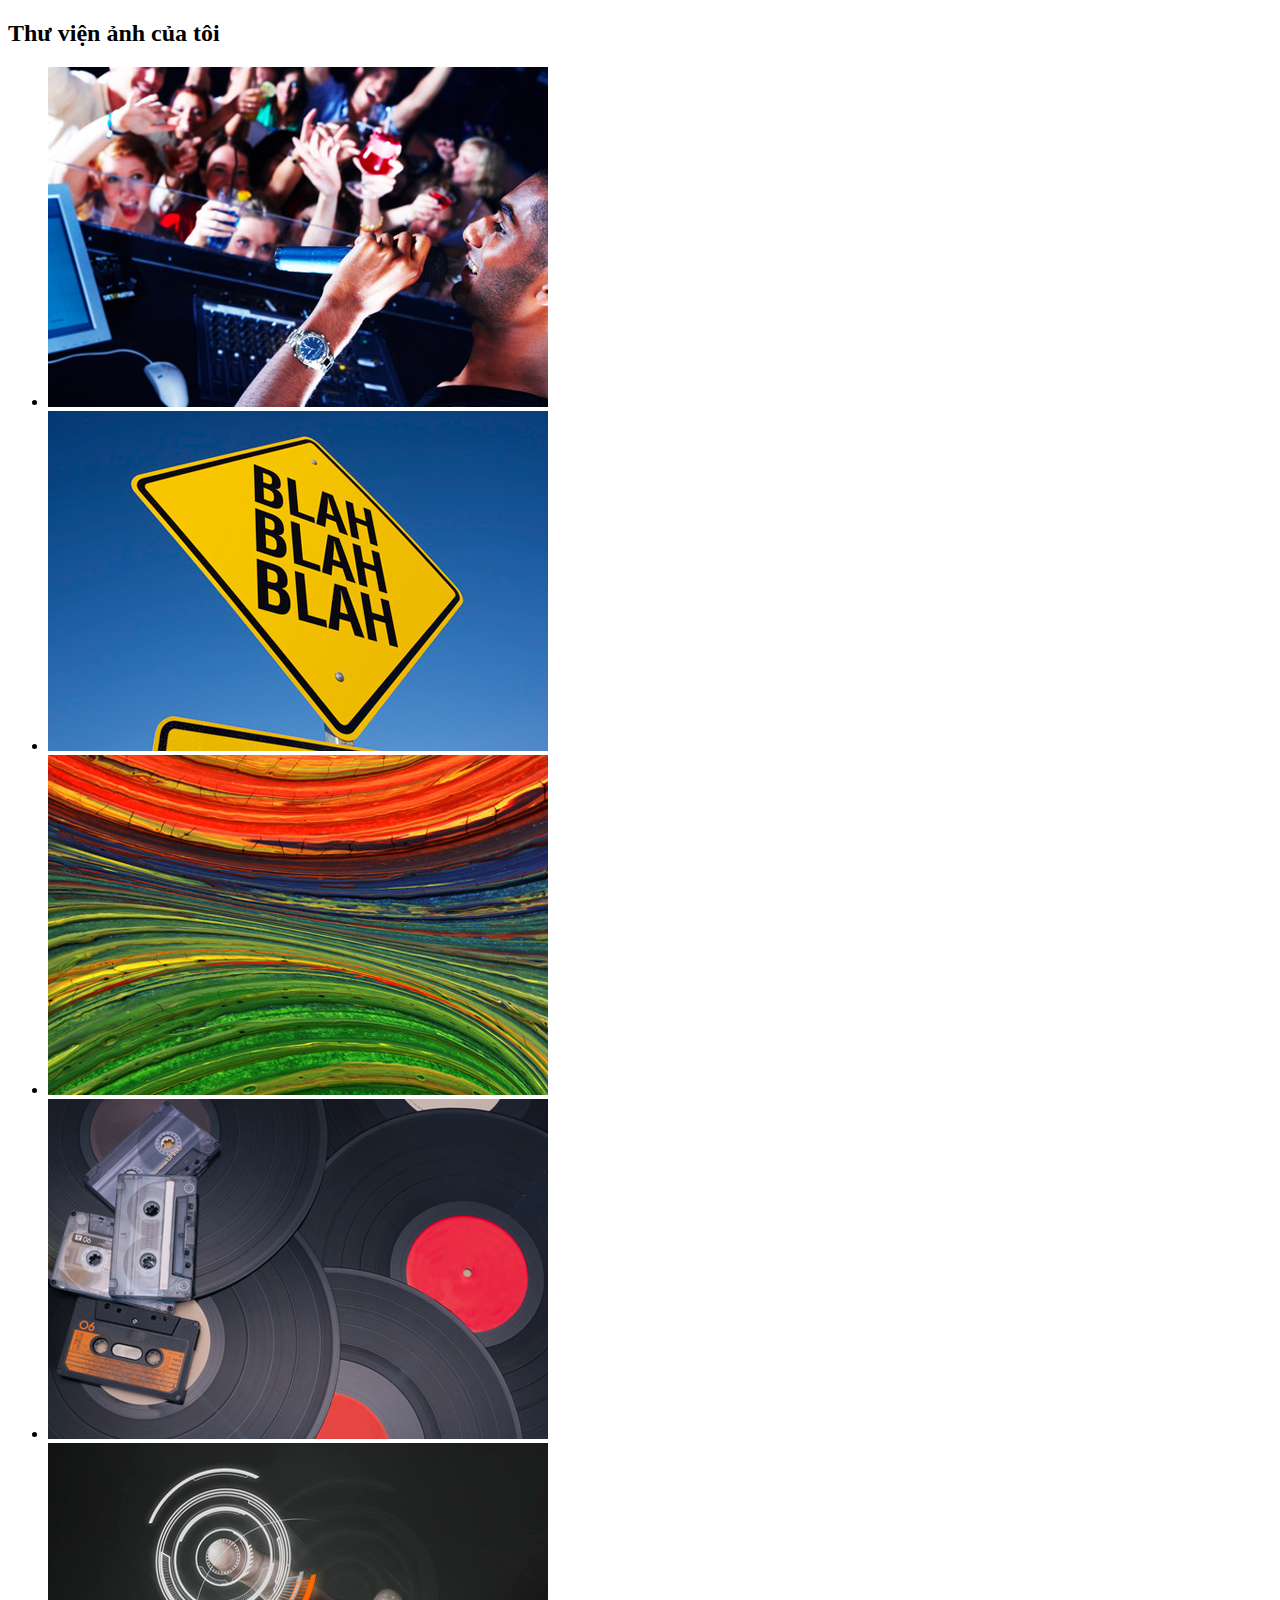
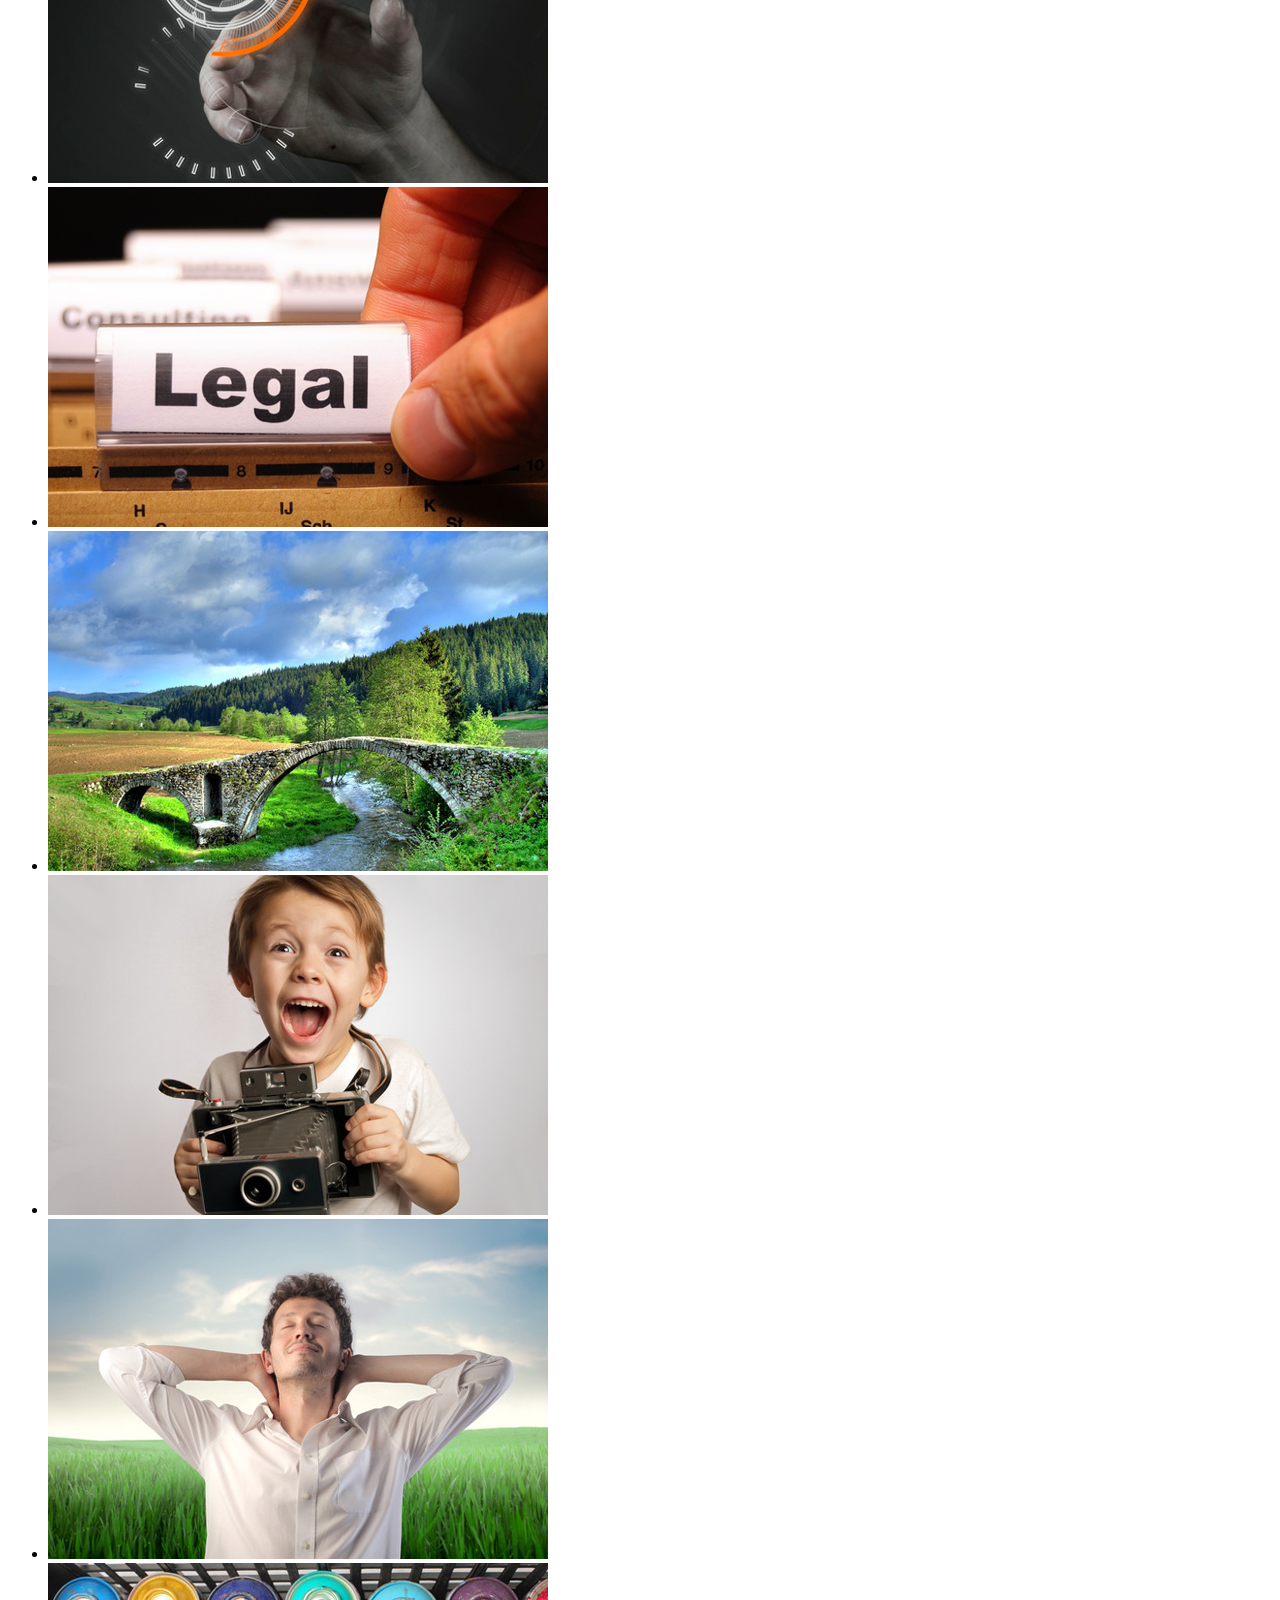
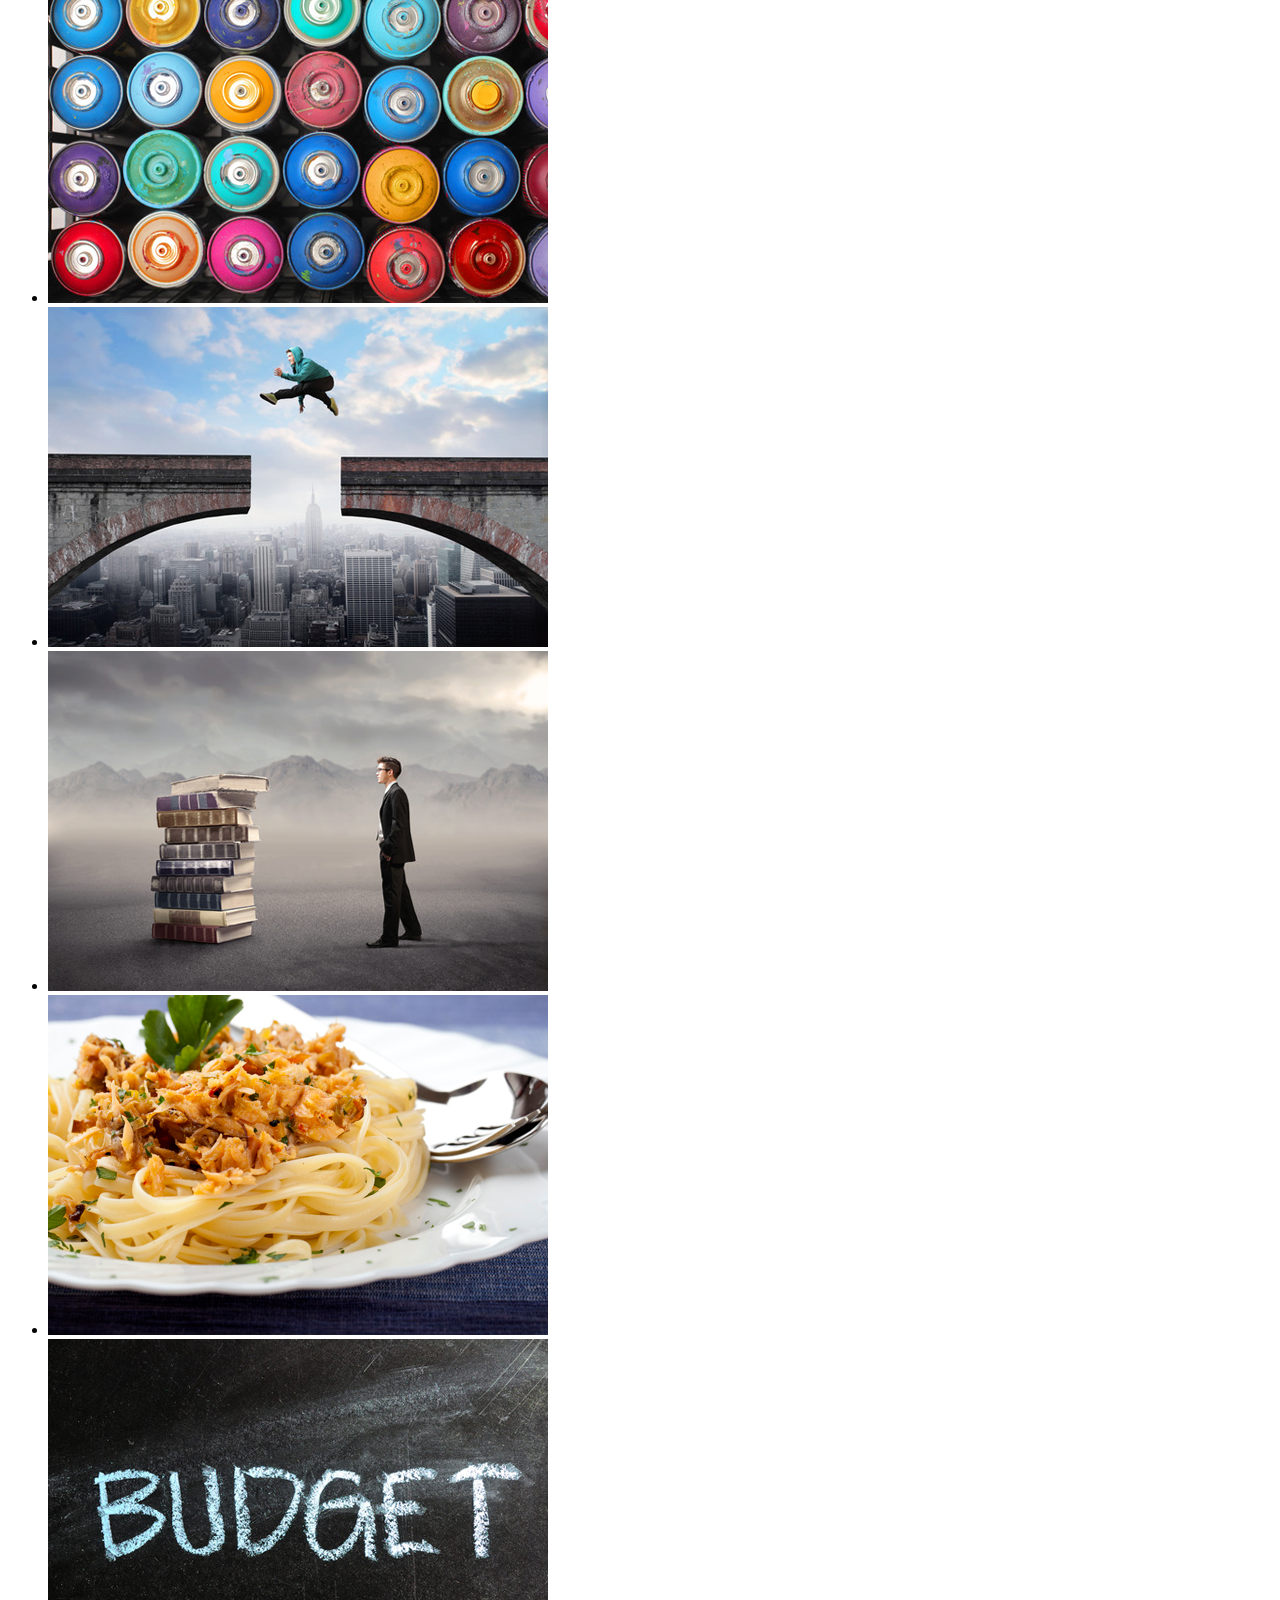
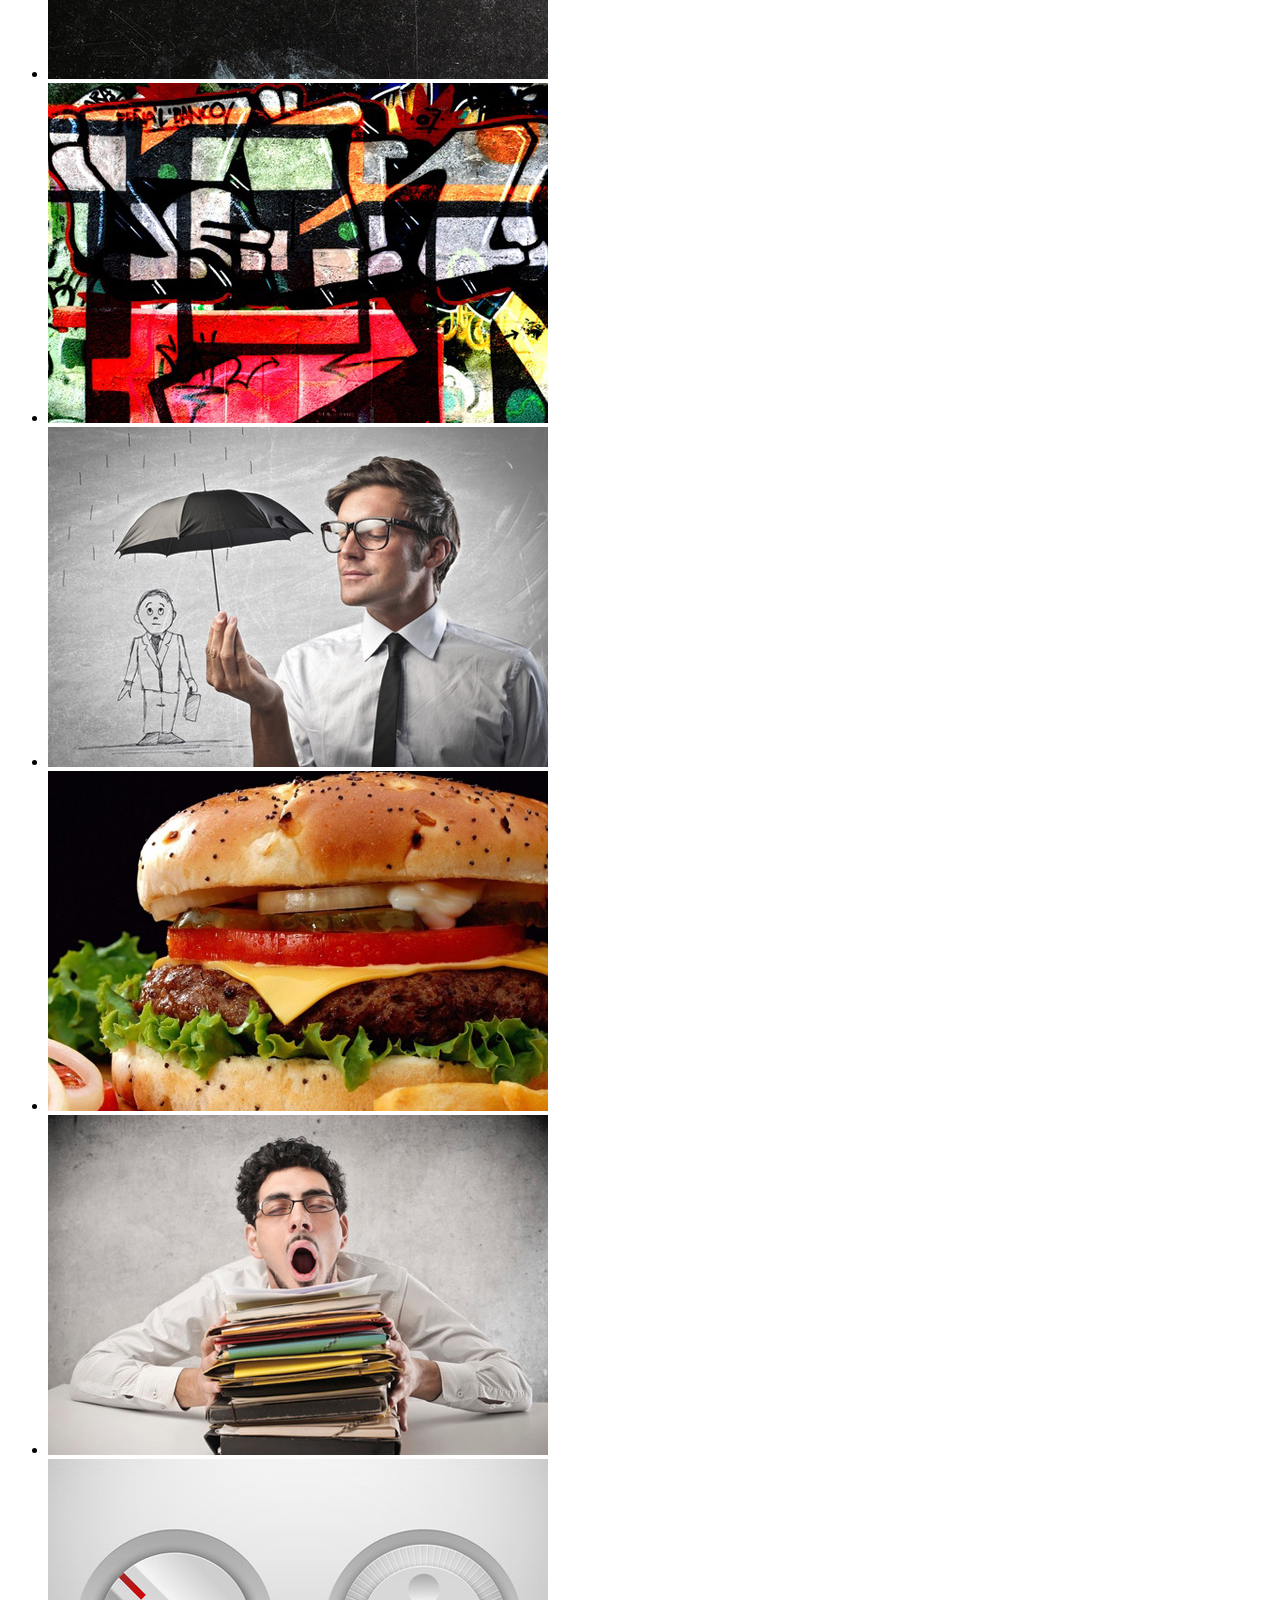
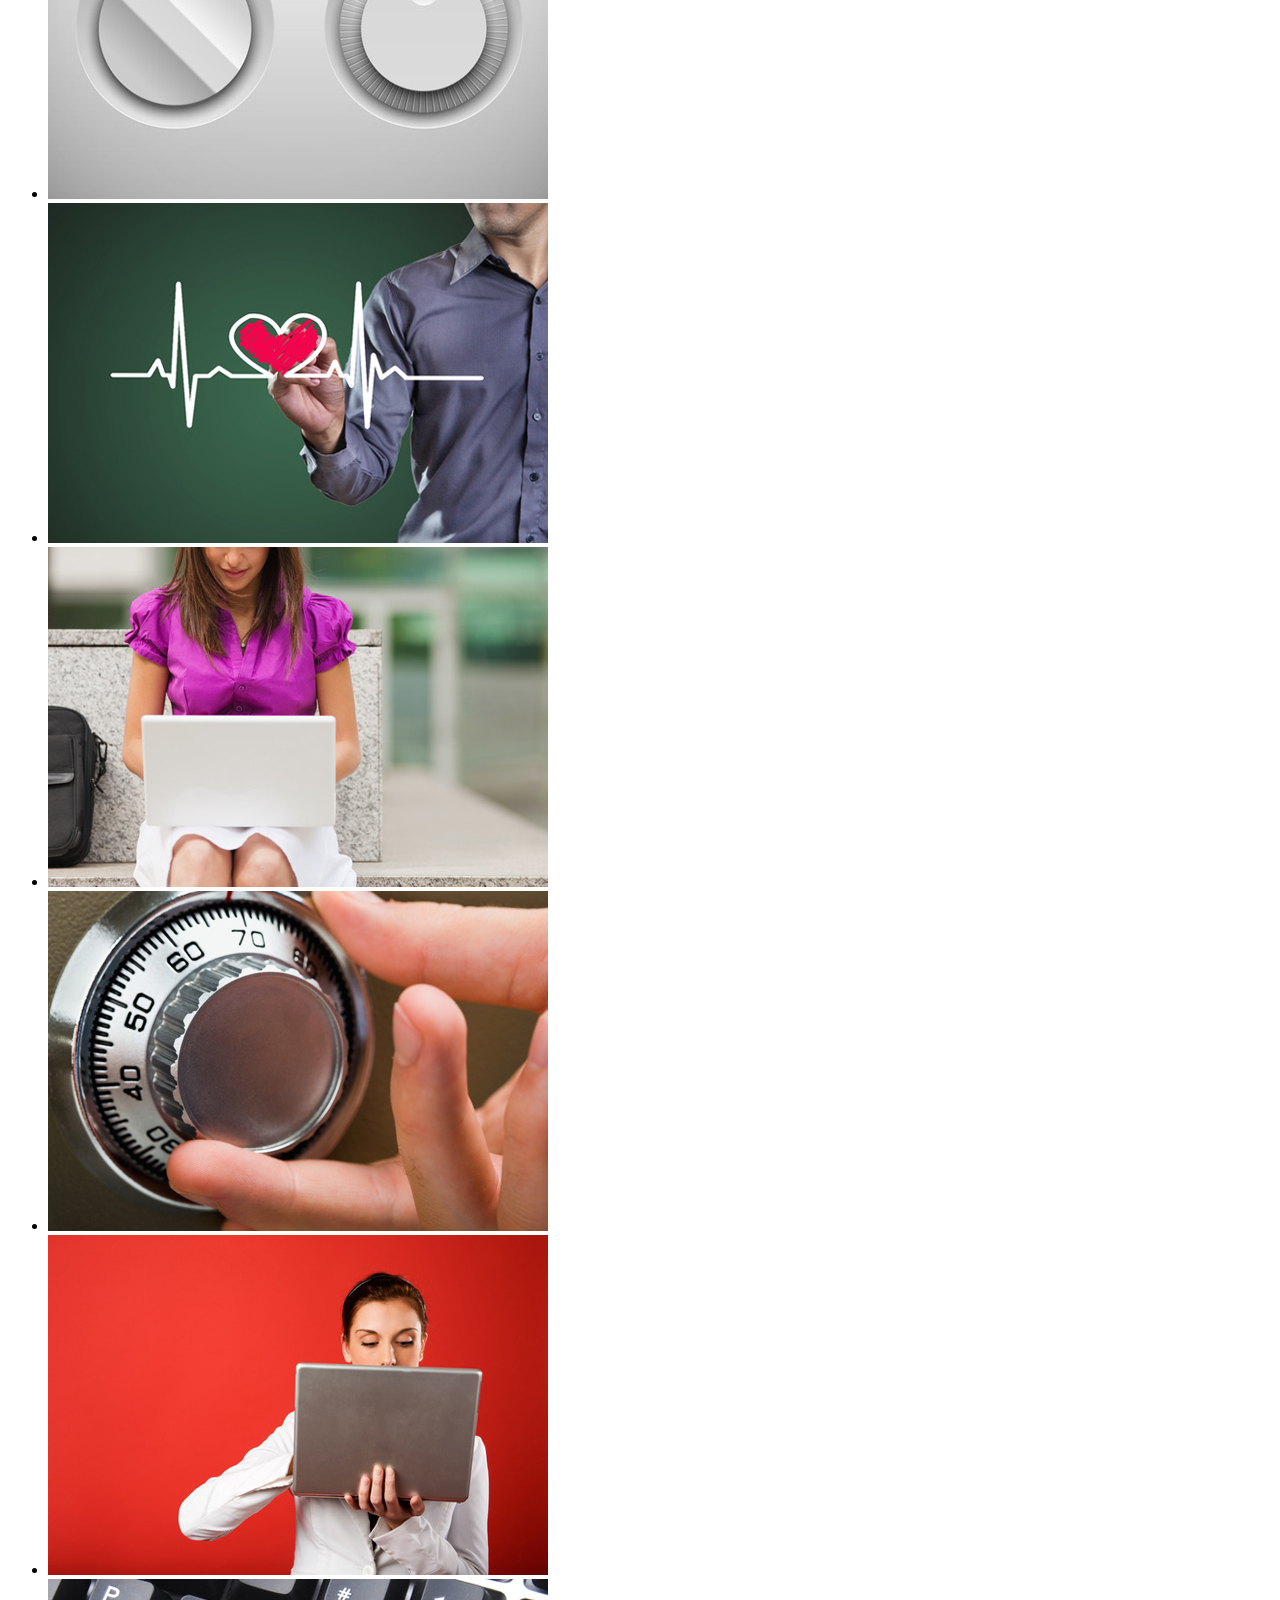
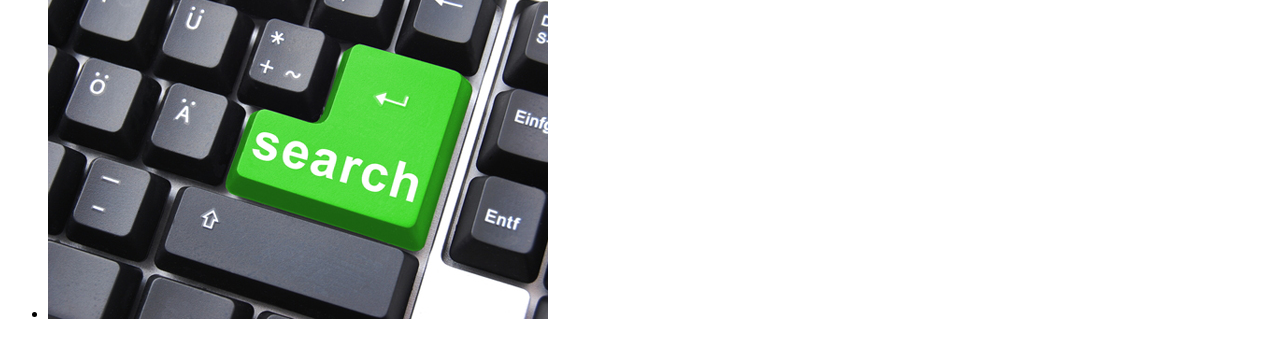
==== ex1/photo-gallery/index.html @ 334b5fe4 "Initial commit" ====
<!DOCTYPE html>
<html lang="en">

<head>
    <meta charset="utf-8">
    <title>Photo Gallery</title>
</head>

<body>
    <h2>Thư viện ảnh của tôi</h2>
    <ul>
        <li>
            <img src="images/photodune-174908-rocking-the-night-away-xs.jpg">
        </li>
        <li>
            <img src="images/photodune-287182-blah-blah-blah-yellow-road-sign-xs.jpg">
        </li>
        <li>
            <img src="images/photodune-460760-colors-xs.jpg">
        </li>
        <li>
            <img src="images/photodune-461673-retro-party-xs.jpg">
        </li>
        <li>
            <img src="images/photodune-514834-touchscreen-technology-xs.jpg">
        </li>
        <li>
            <img src="images/photodune-916206-legal-xs.jpg">
        </li>
        <li>
            <img src="images/photodune-1062948-nature-xs.jpg">
        </li>
        <li>
            <img src="images/photodune-1471528-insant-camera-kid-xs.jpg">
        </li>
        <li>
            <img src="images/photodune-2255072-relaxed-man-xs.jpg">
        </li>
        <li>
            <img src="images/photodune-2360379-colors-xs.jpg">
        </li>
        <li>
            <img src="images/photodune-2360571-jump-xs.jpg">
        </li>
        <li>
            <img src="images/photodune-2361384-culture-for-business-xs.jpg">
        </li>
        <li>
            <img src="images/photodune-2441670-spaghetti-with-tuna-fish-and-parsley-s.jpg">
        </li>
        <li>
            <img src="images/photodune-2943363-budget-xs.jpg">
        </li>
        <li>
            <img src="images/photodune-3444921-street-art-xs.jpg">
        </li>
        <li>
            <img src="images/photodune-3552322-insurance-xs.jpg">
        </li>
        <li>
            <img src="images/photodune-3807845-food-s.jpg">
        </li>
        <li>
            <img src="images/photodune-3835655-down-office-worker-xs.jpg">
        </li>
        <li>
            <img src="images/photodune-4619216-ui-control-knob-regulators-xs.jpg">
        </li>
        <li>
            <img src="images/photodune-5771958-health-xs.jpg">
        </li>
        <li>
            <img src="images/photodune-268693-businesswoman-using-laptop-outdoors-xs.jpg">
        </li>
        <li>
            <img src="images/photodune-352207-search-of-code-s.jpg">
        </li>
        <li>
            <img src="images/photodune-247190-secret-email-xs.jpg">
        </li>
        <li>
            <img src="images/photodune-682990-online-search-xs.jpg">
        </li>
    </ul>
</body>

</html>
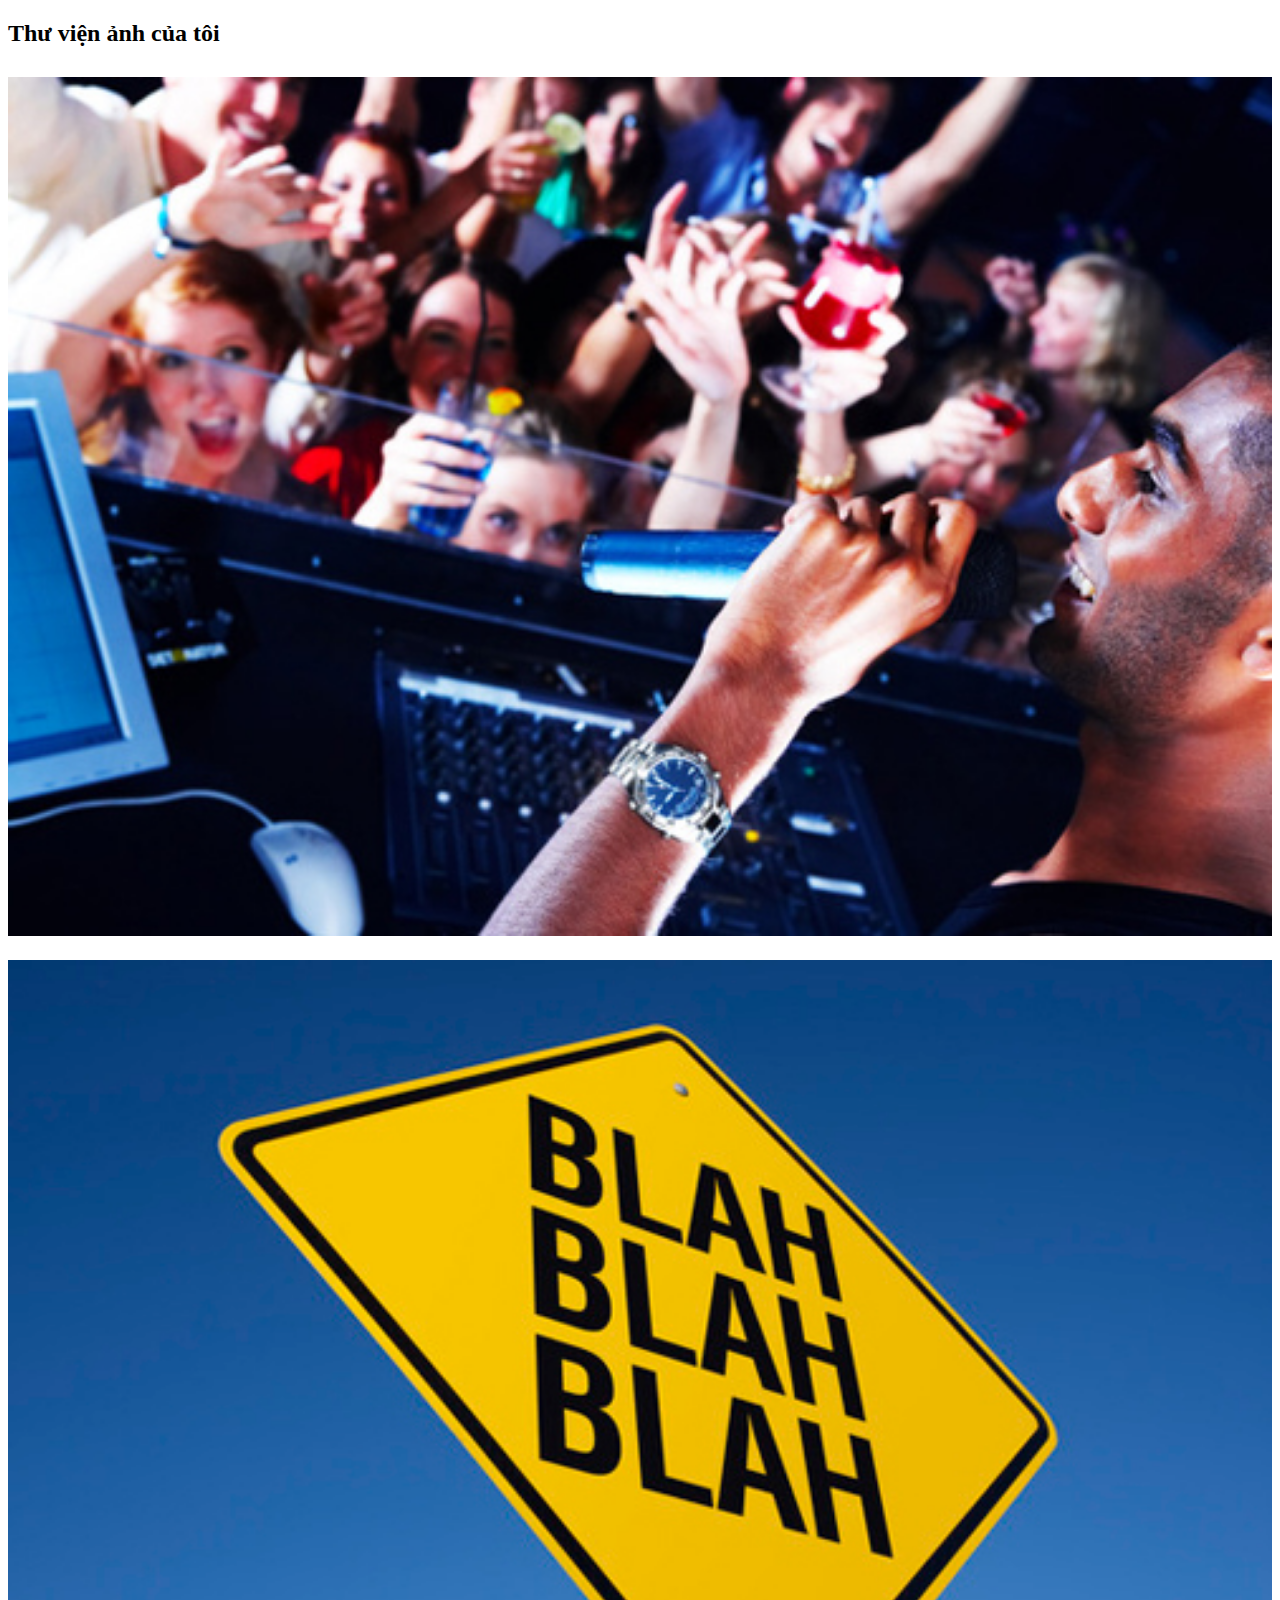
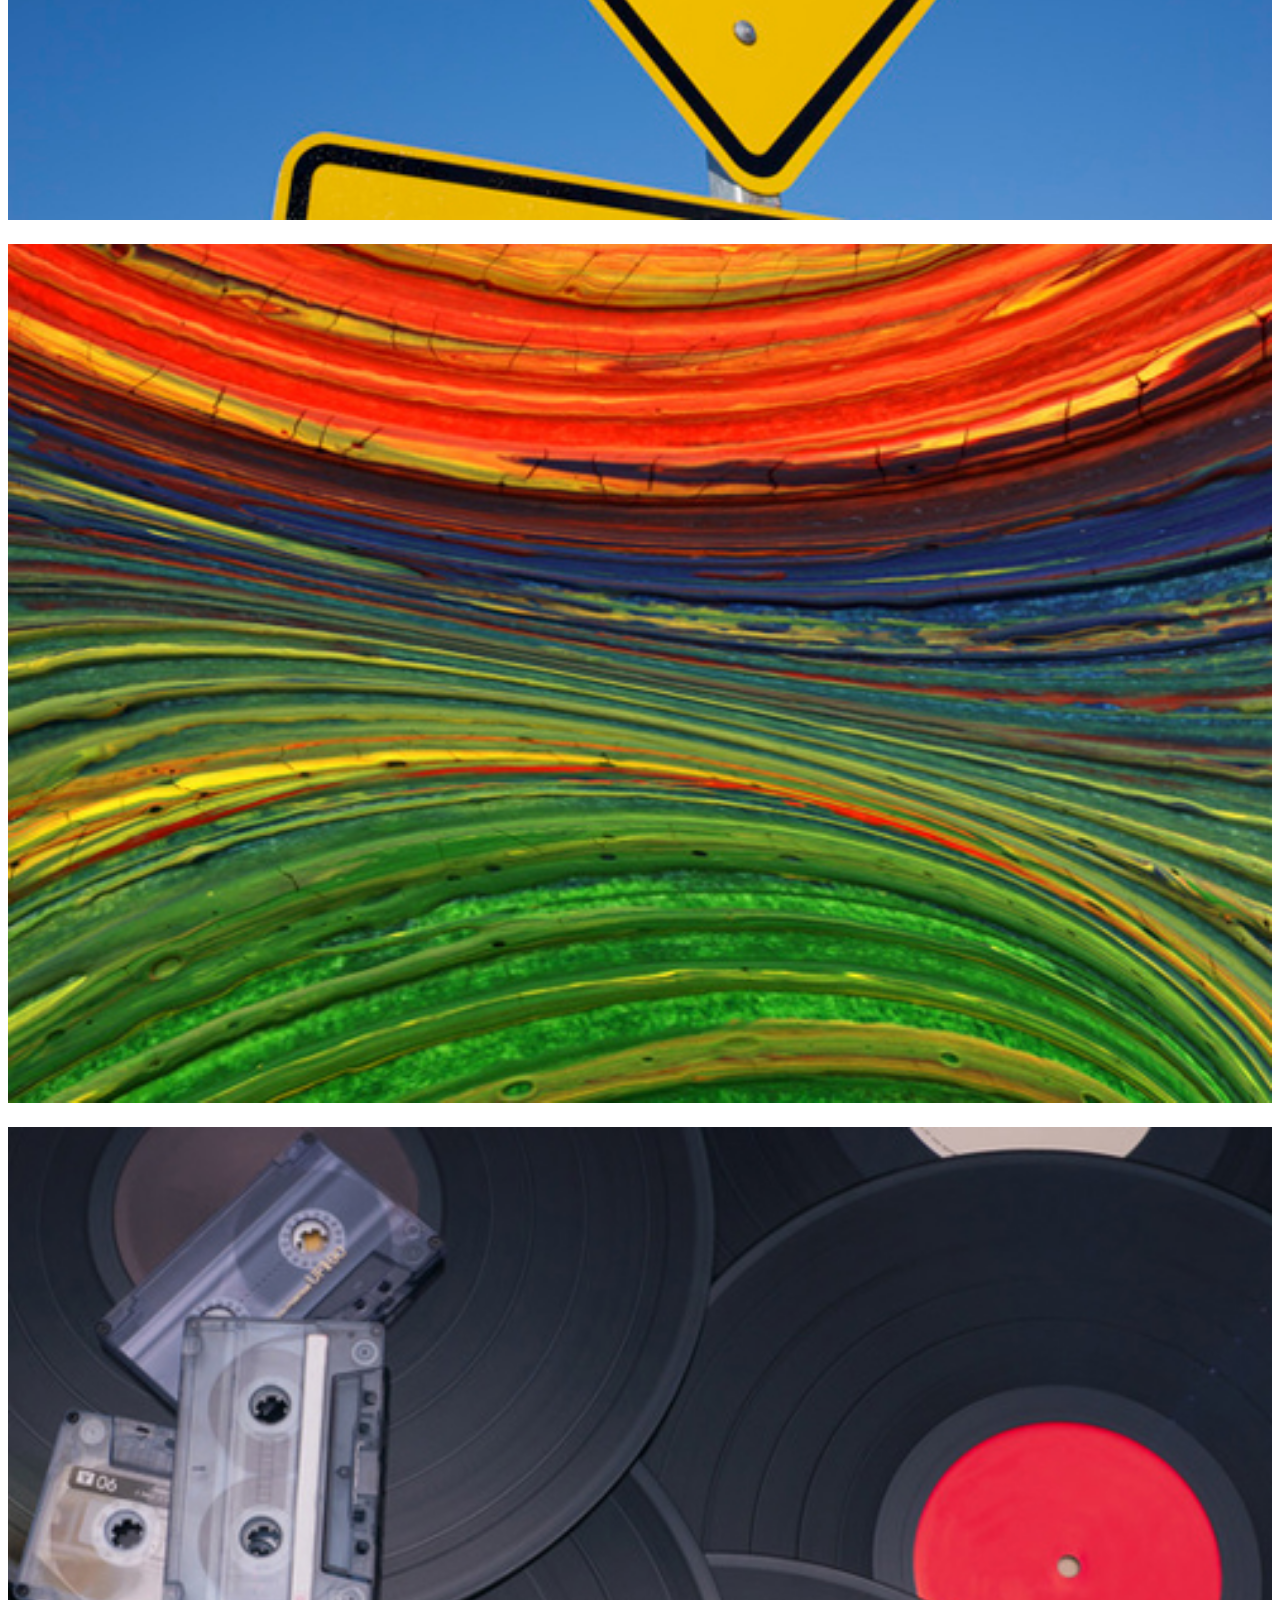
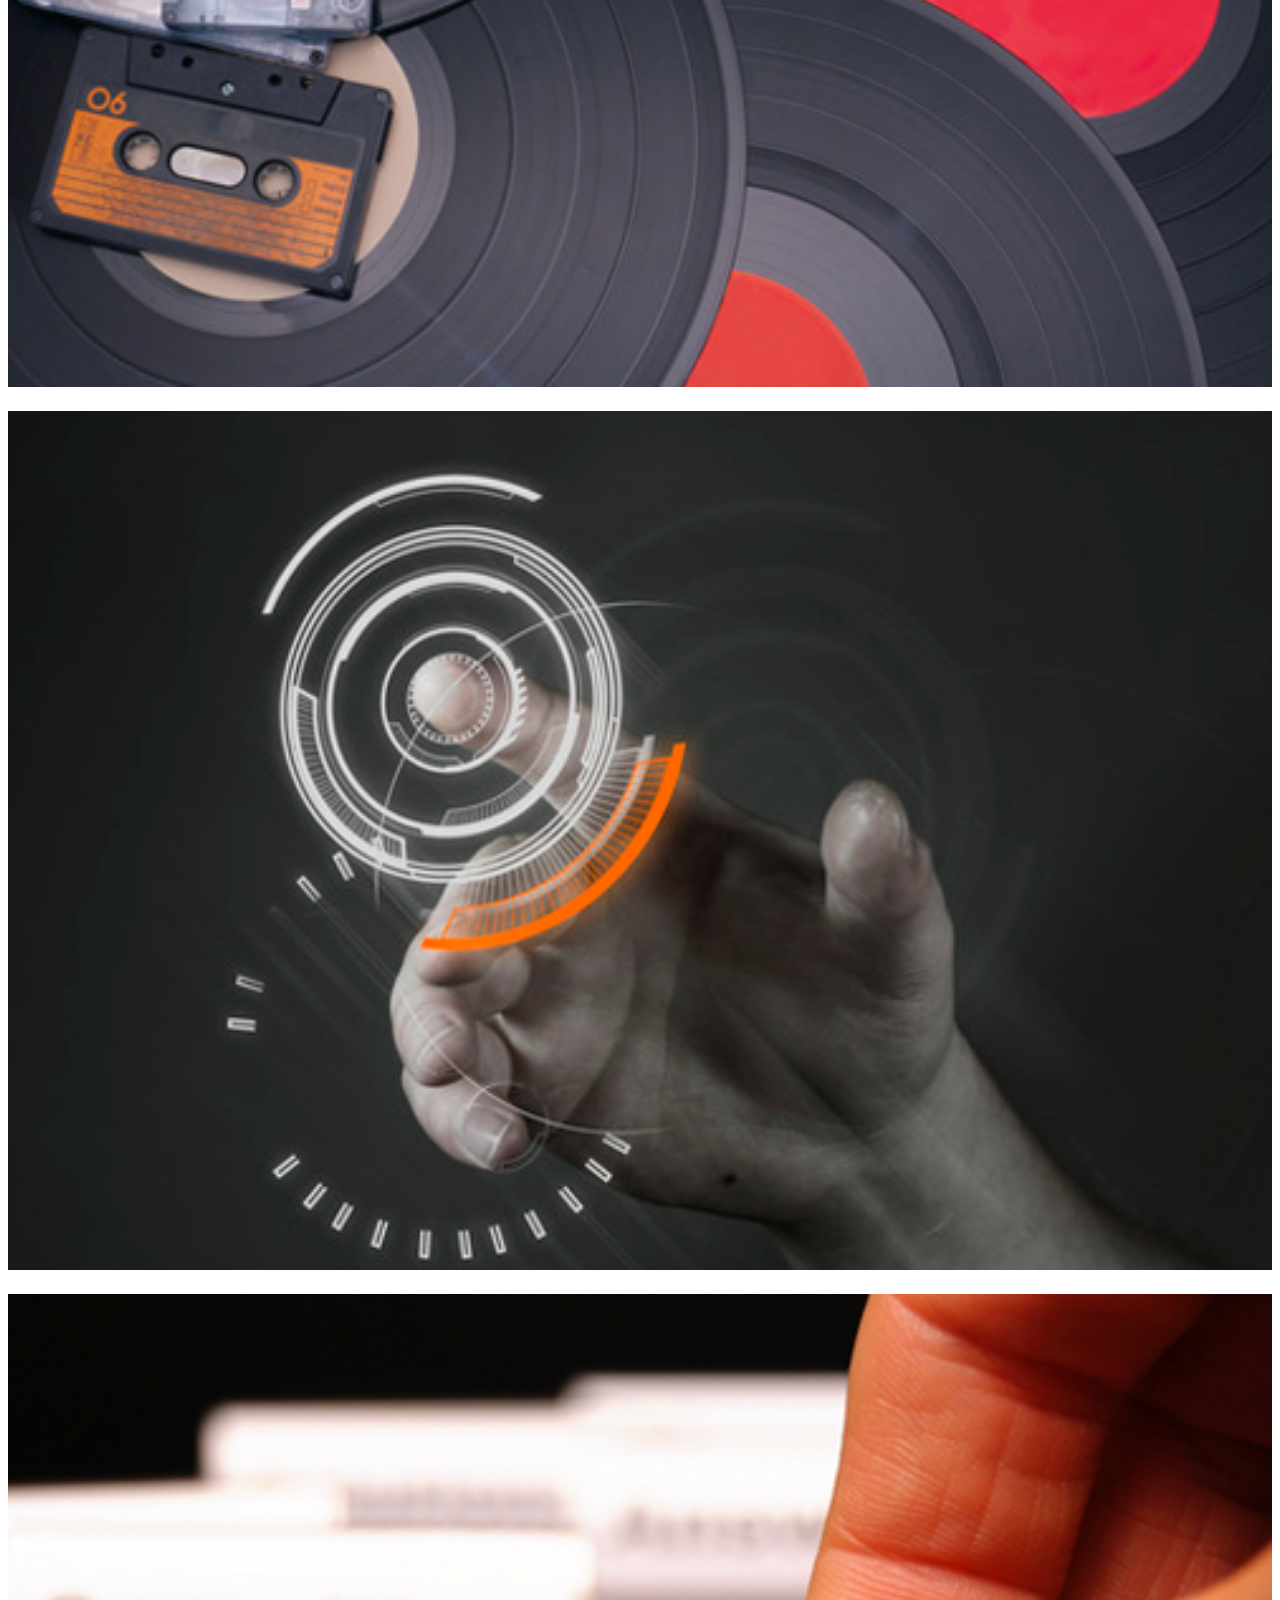
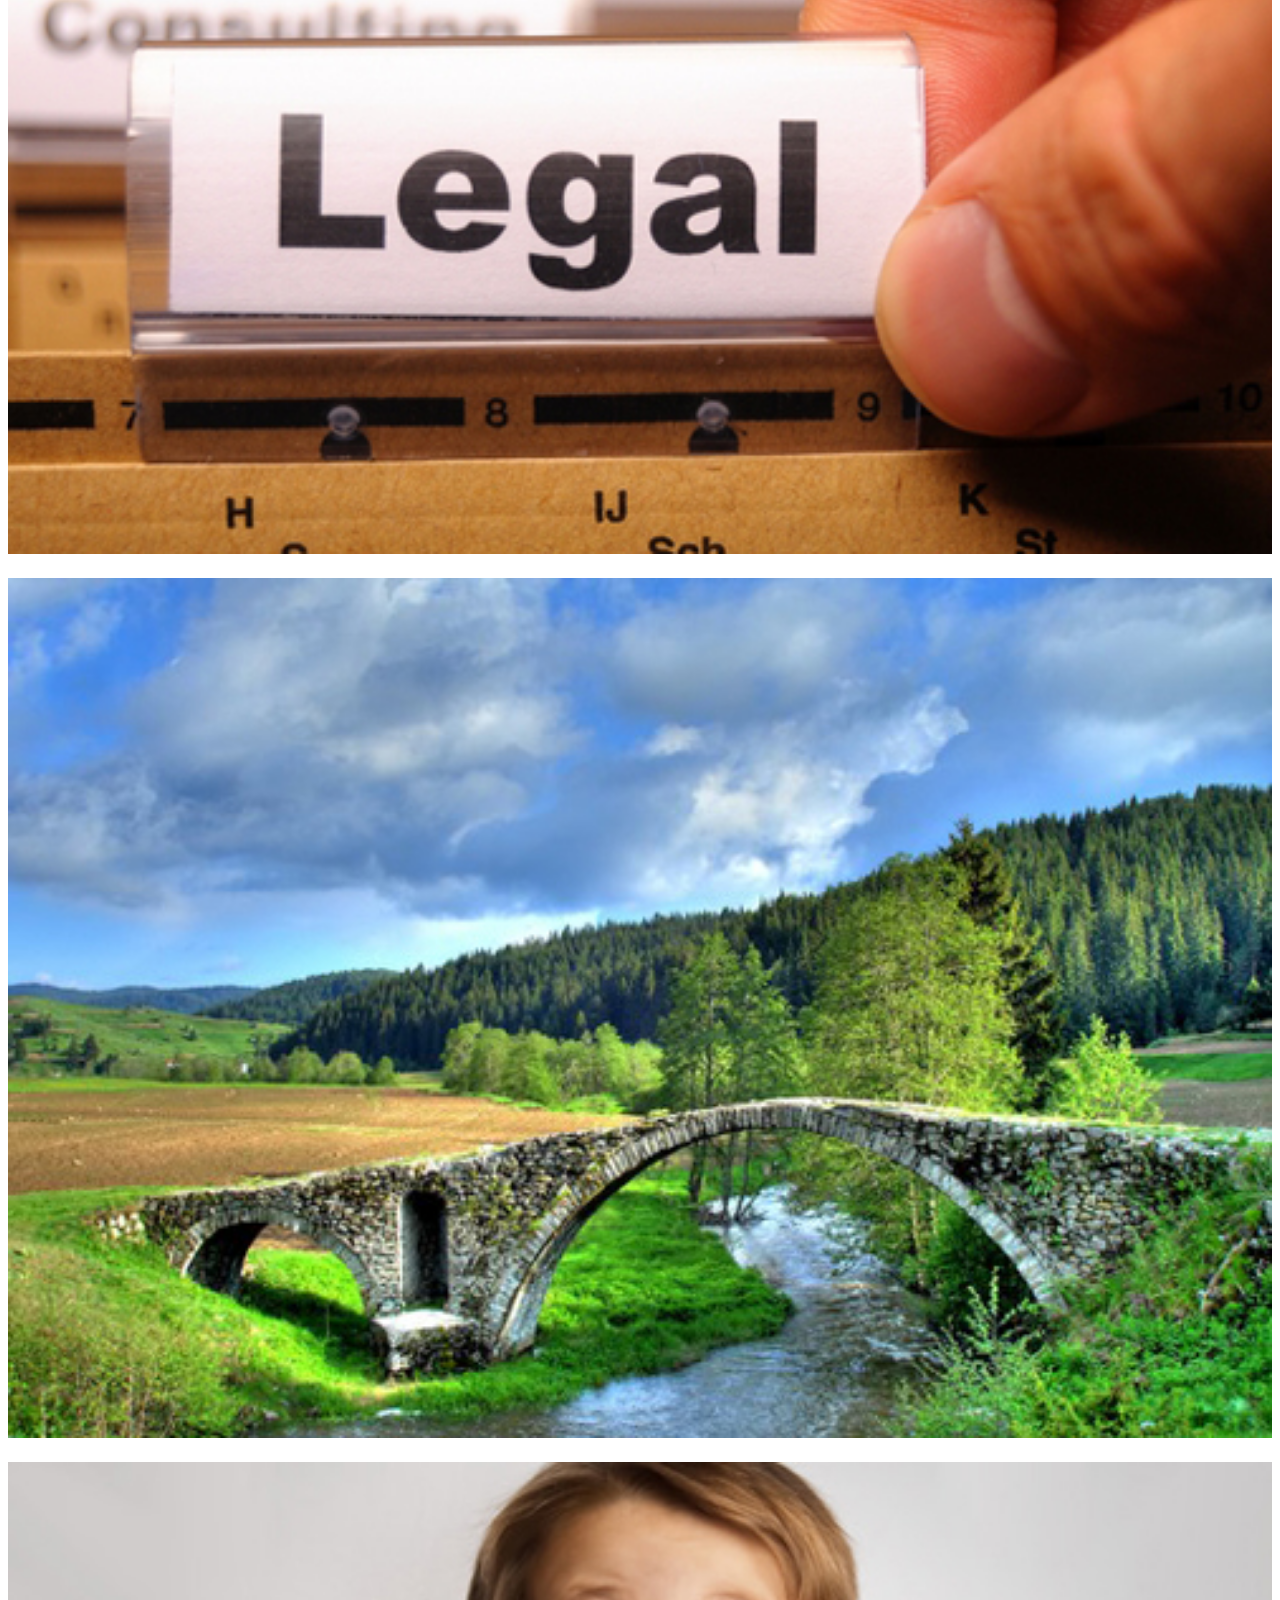
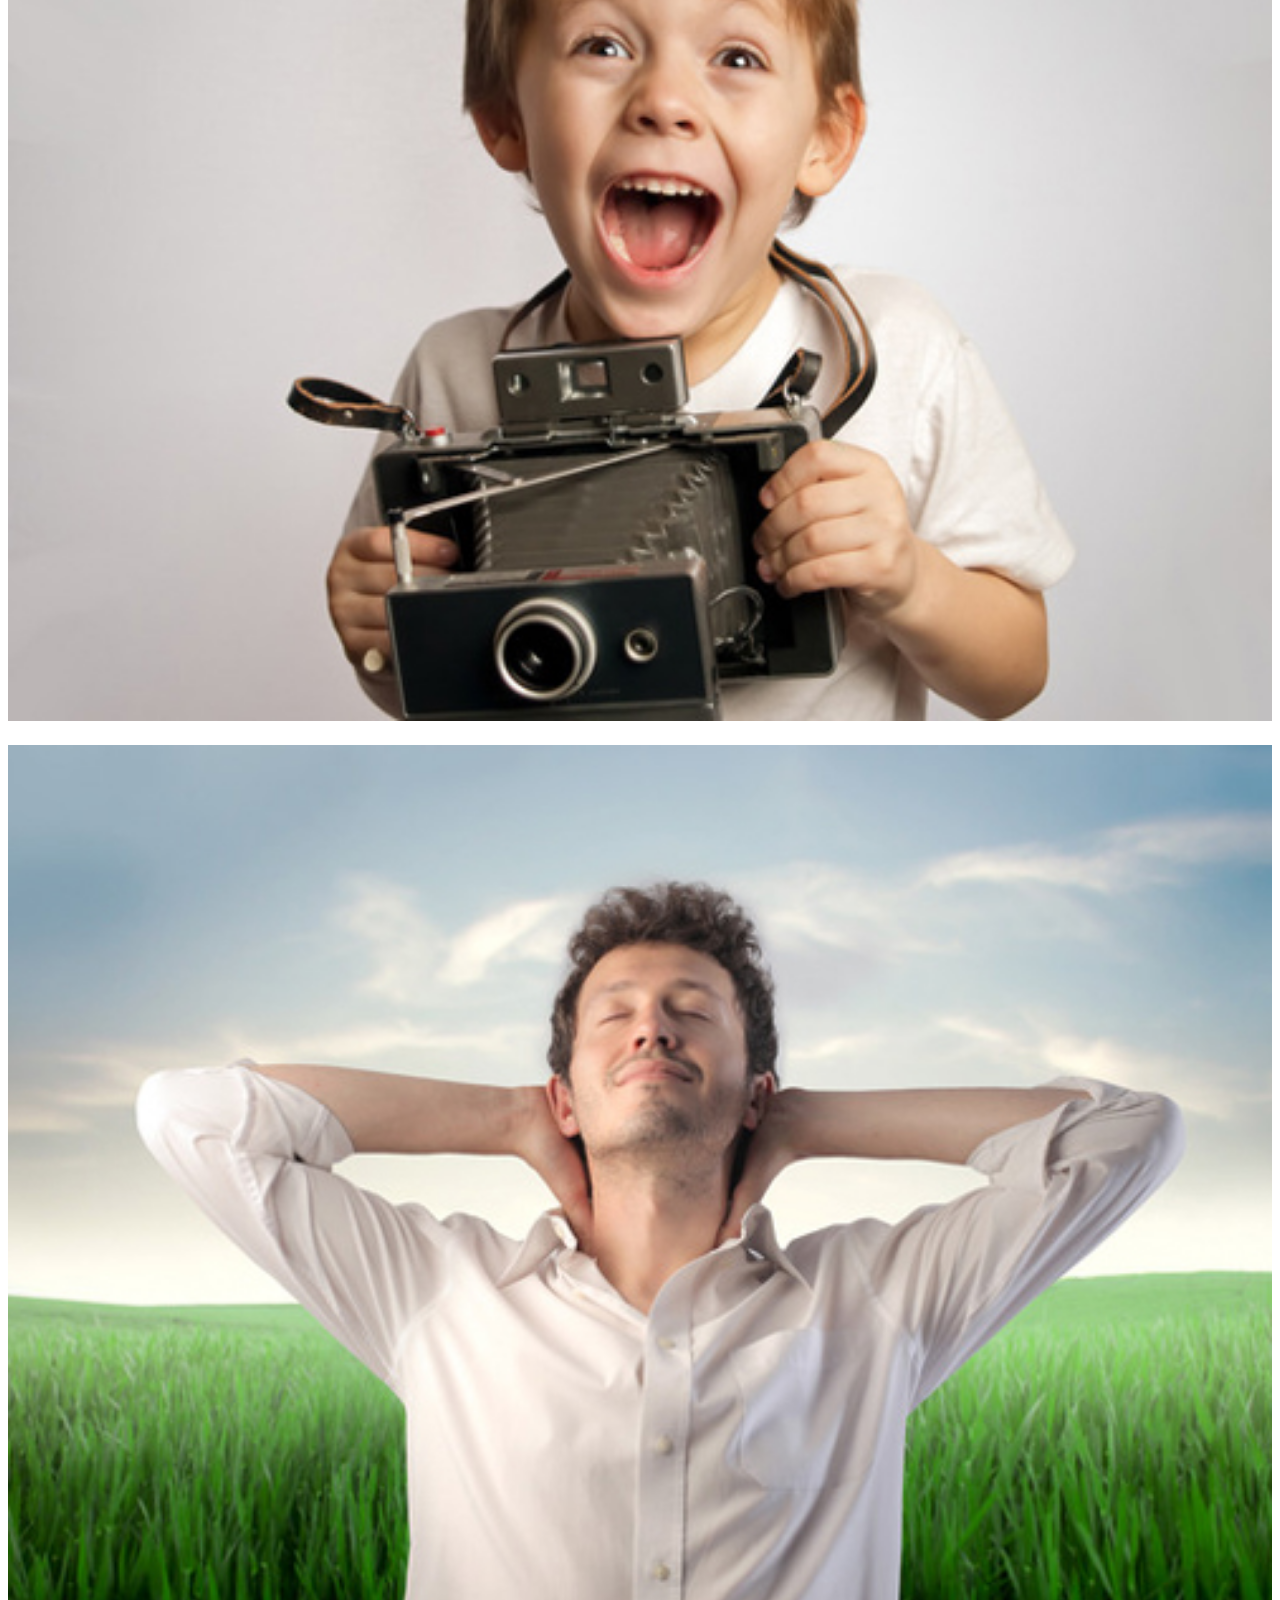
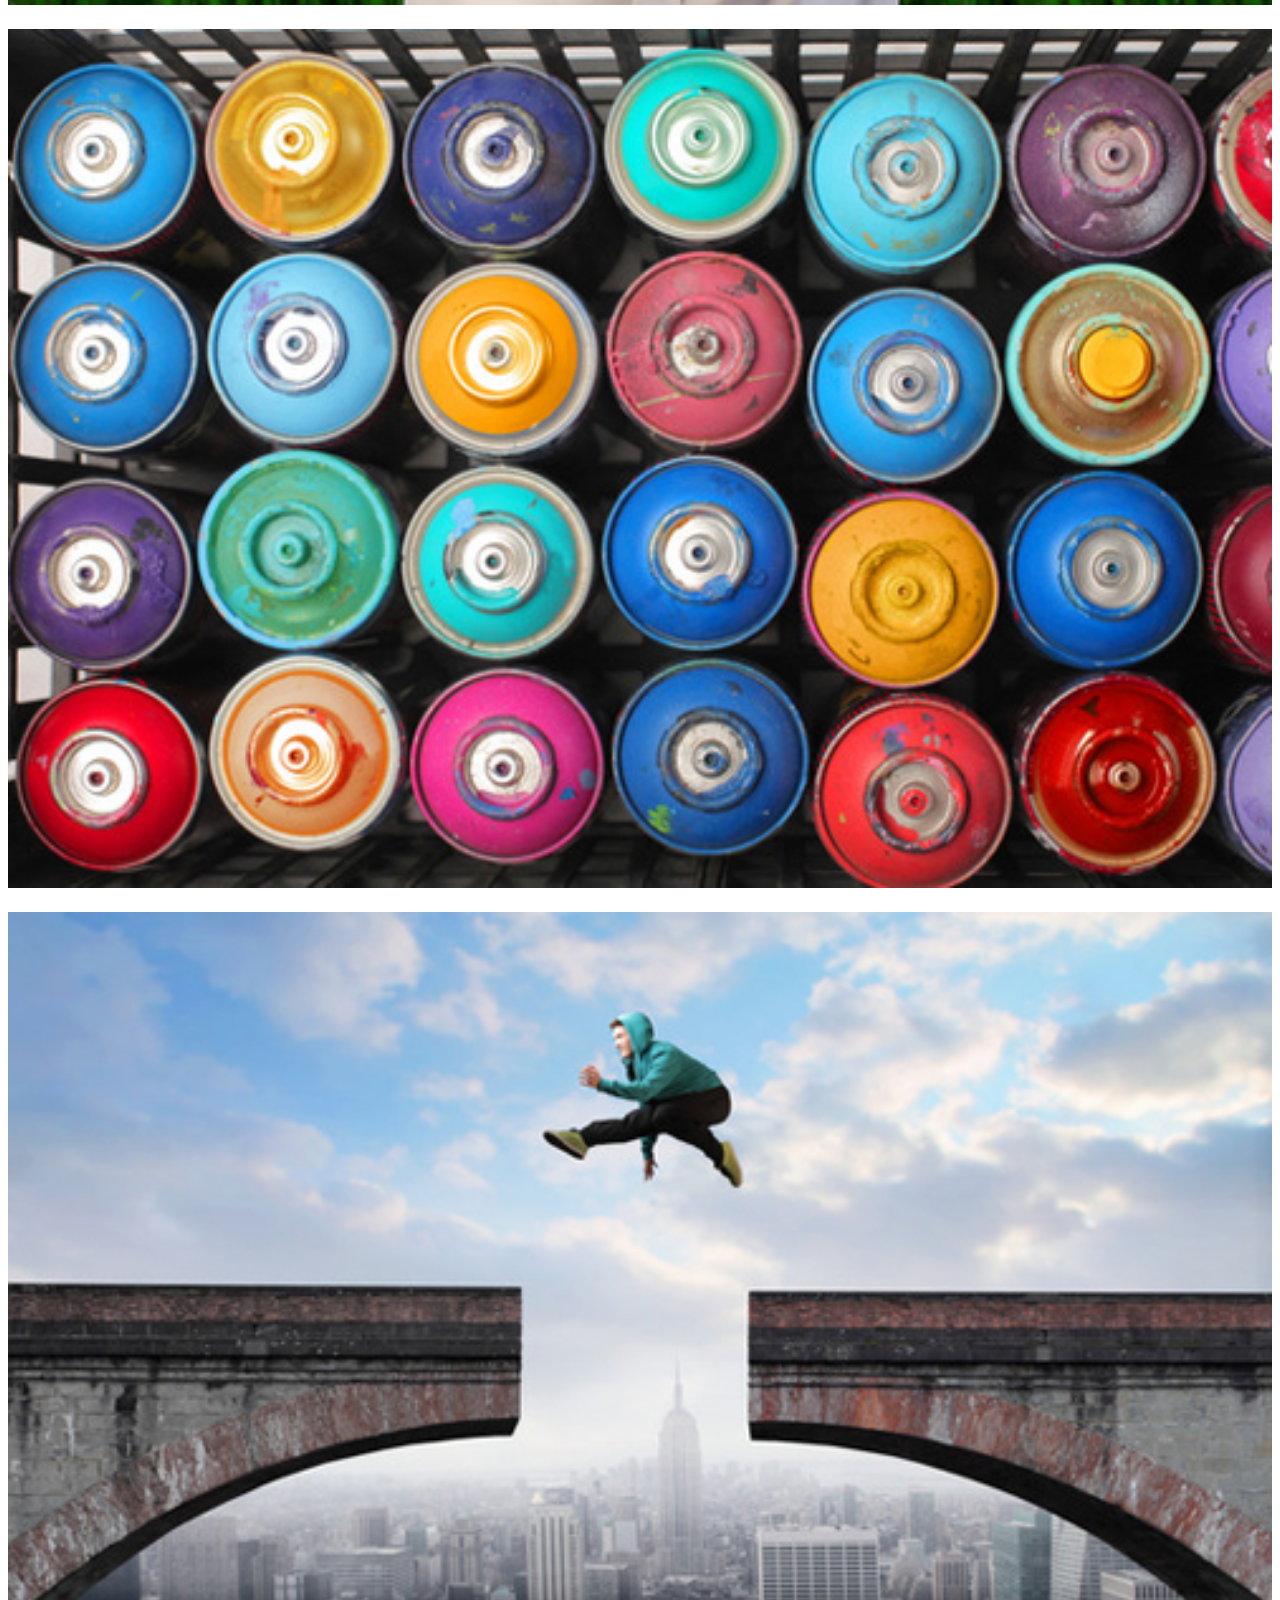
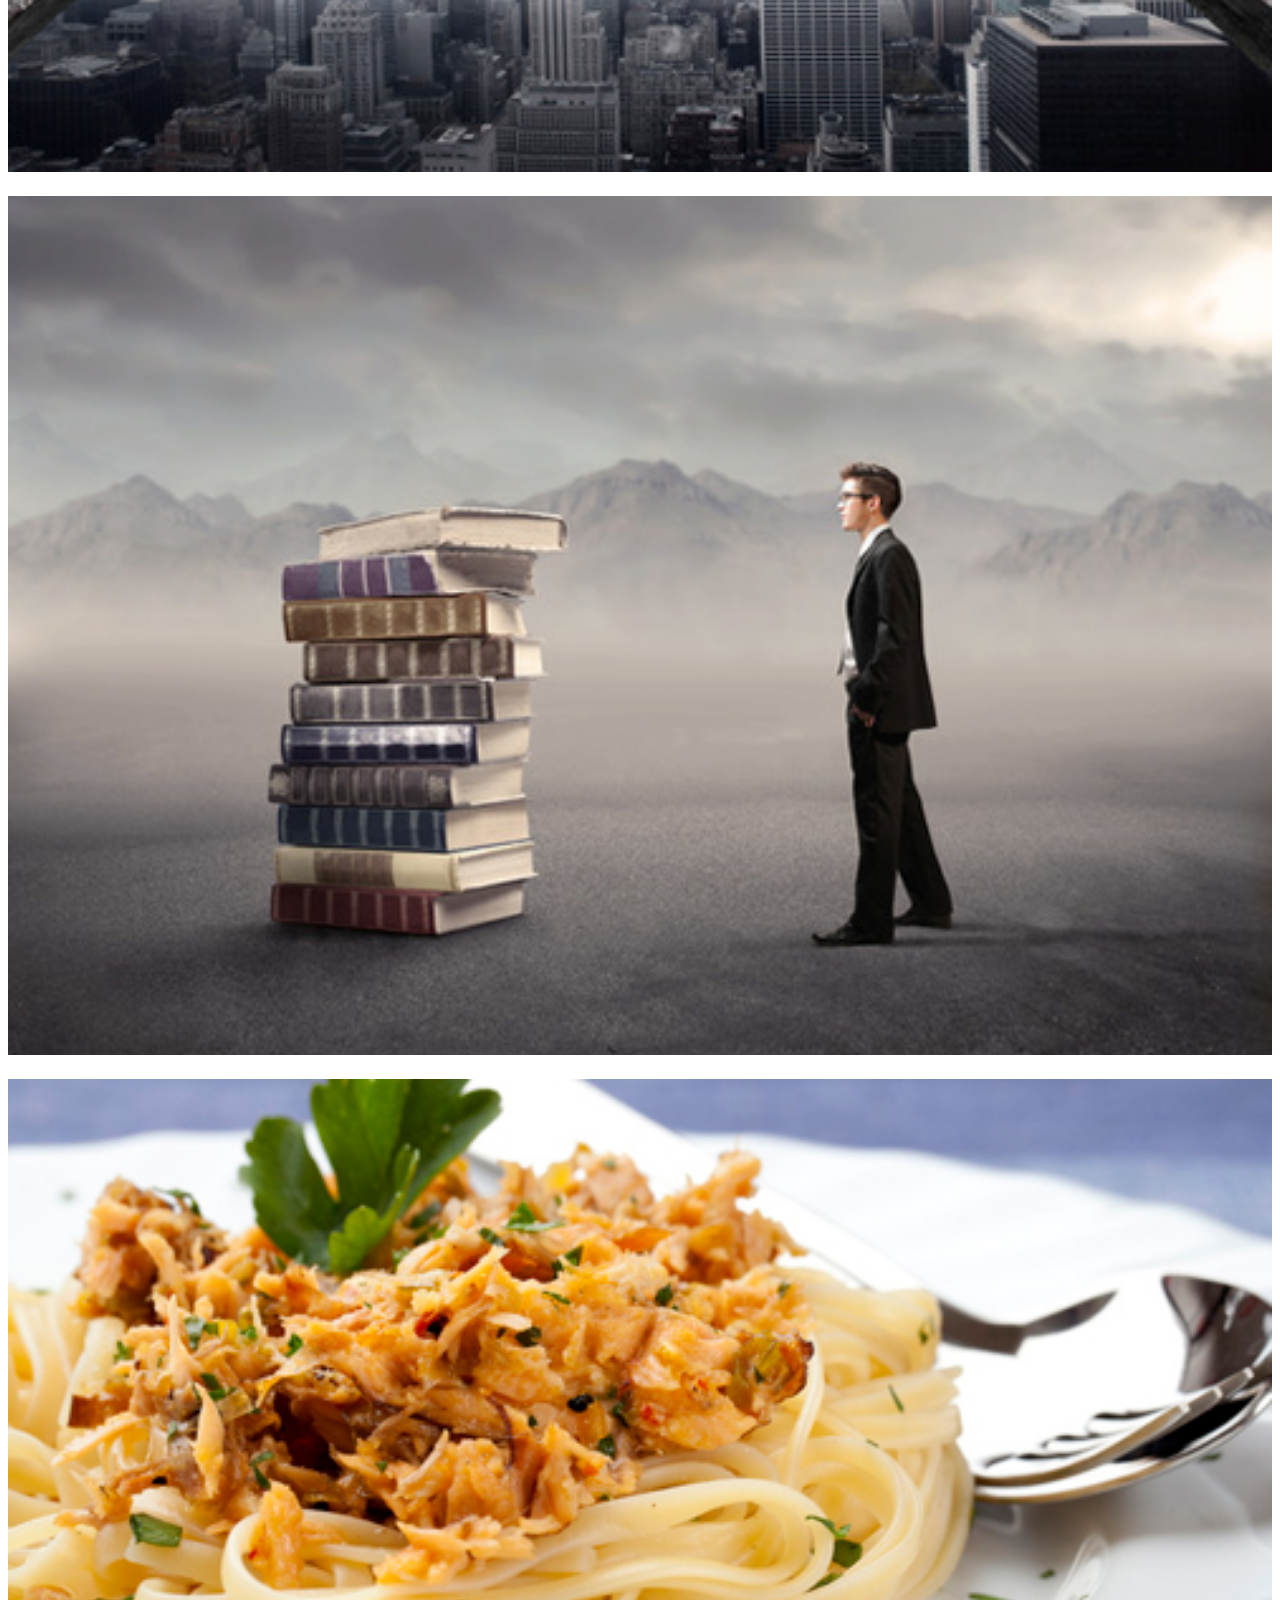
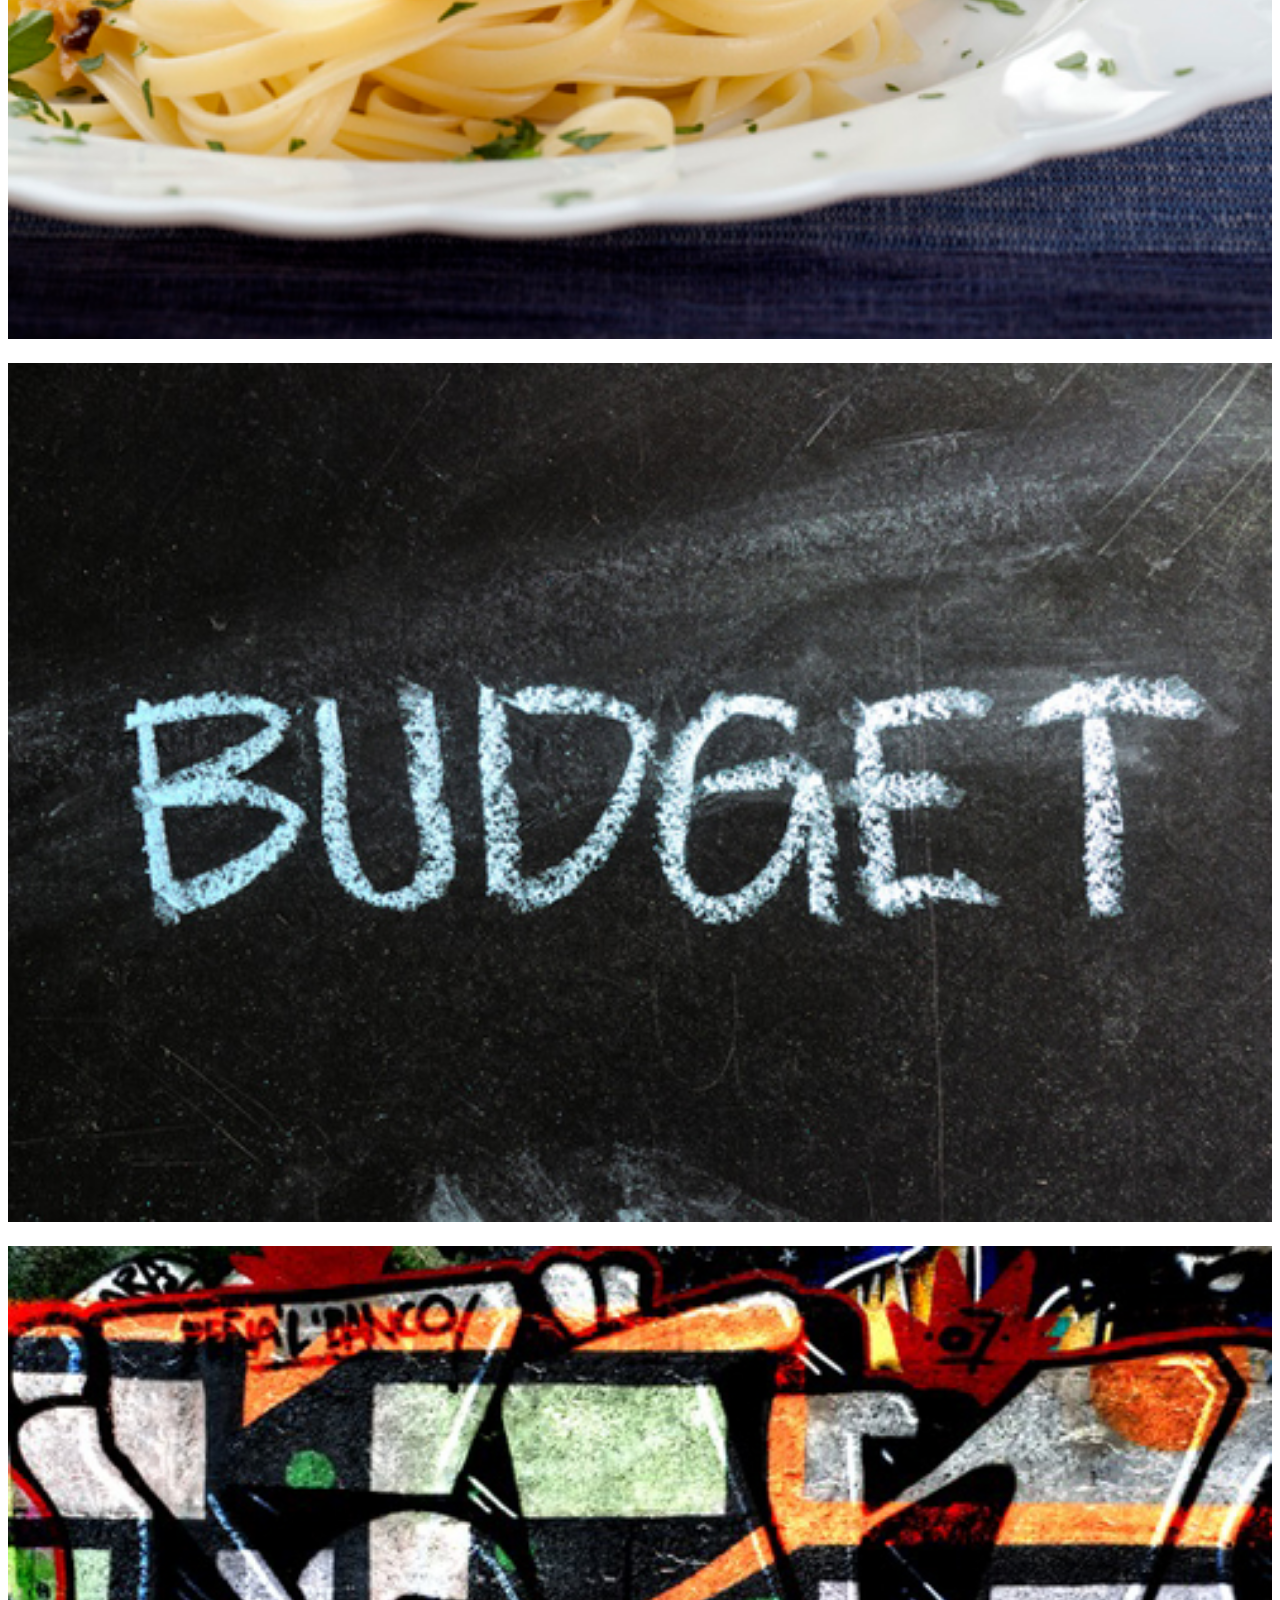
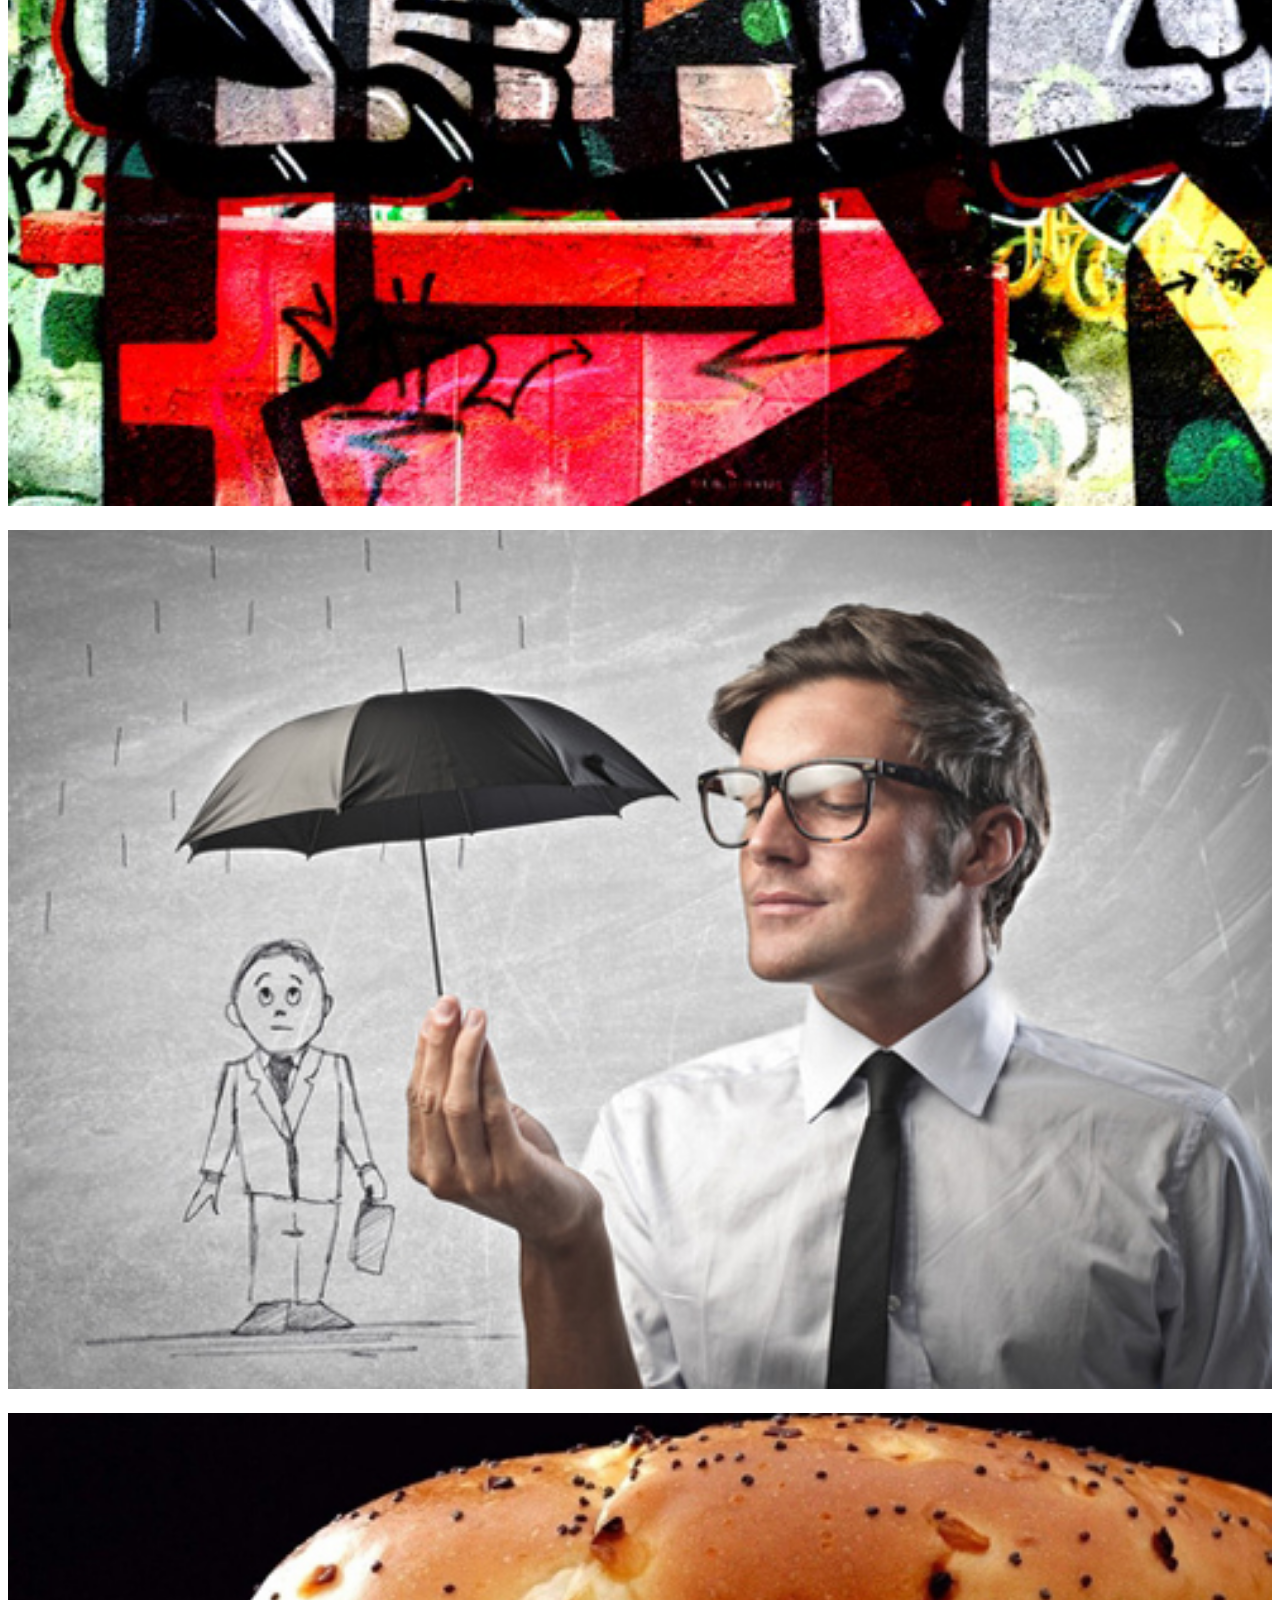
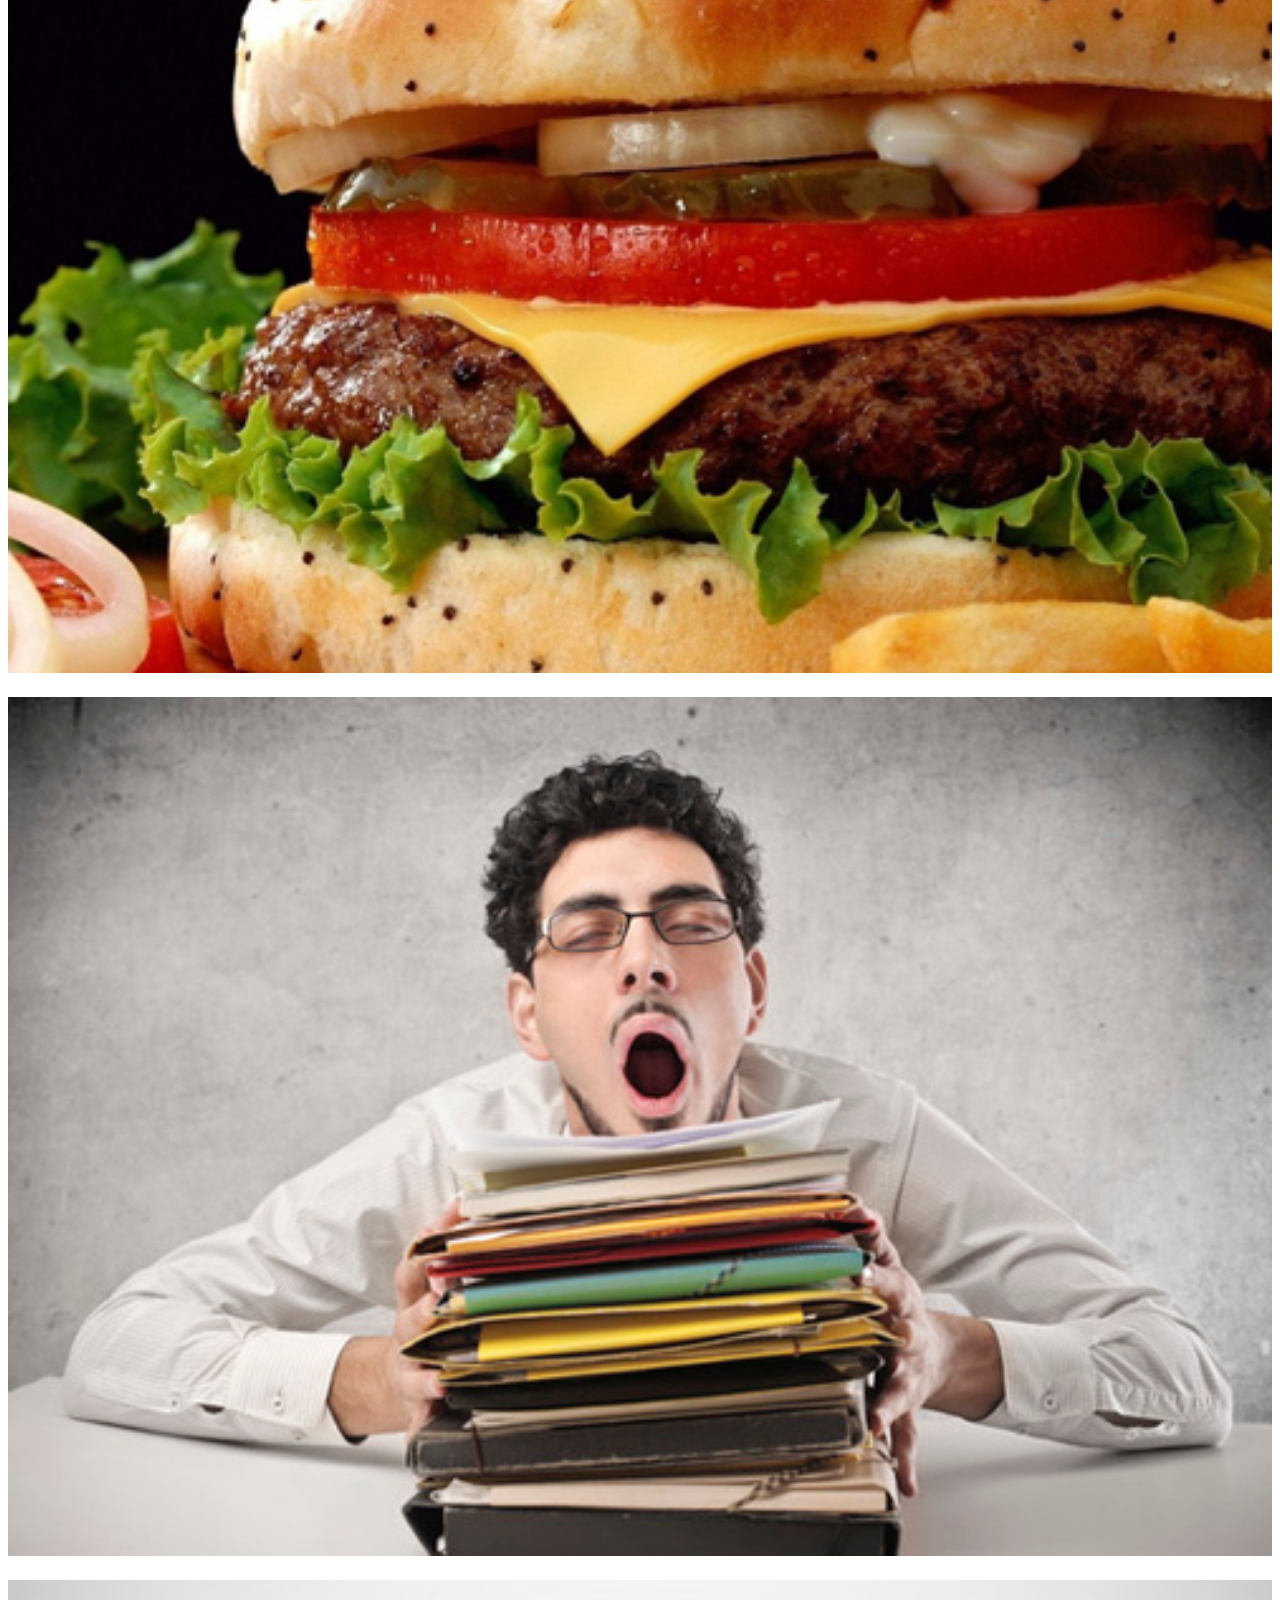
==== commit b20e988d: "Giai bai tap 1" ====
--- a/ex1/photo-gallery/index.html
+++ b/ex1/photo-gallery/index.html
@@ -3,85 +3,113 @@
 
 <head>
     <meta charset="utf-8">
-    <title>Photo Gallery</title>
+    <title>Photo Gallery - Solutions</title>
+
+    <link rel="stylesheet" href="https://cdn.jsdelivr.net/npm/bootstrap@4.6.2/dist/css/bootstrap.min.css" integrity="sha384-xOolHFLEh07PJGoPkLv1IbcEPTNtaed2xpHsD9ESMhqIYd0nLMwNLD69Npy4HI+N" crossorigin="anonymous">
+    
+    <style>
+        ul{
+            margin: 0;
+            padding: 0;
+        }
+
+        ul li{
+            list-style: none;
+            margin-top: 10px;
+        }
+        h2 {
+            margin-bottom: 30px;
+        }
+        
+        img{
+            width: 100%;
+            margin-bottom: 10px;
+        }
+    </style>
 </head>
 
 <body>
-    <h2>Thư viện ảnh của tôi</h2>
-    <ul>
-        <li>
-            <img src="images/photodune-174908-rocking-the-night-away-xs.jpg">
-        </li>
-        <li>
-            <img src="images/photodune-287182-blah-blah-blah-yellow-road-sign-xs.jpg">
-        </li>
-        <li>
-            <img src="images/photodune-460760-colors-xs.jpg">
-        </li>
-        <li>
-            <img src="images/photodune-461673-retro-party-xs.jpg">
-        </li>
-        <li>
-            <img src="images/photodune-514834-touchscreen-technology-xs.jpg">
-        </li>
-        <li>
-            <img src="images/photodune-916206-legal-xs.jpg">
-        </li>
-        <li>
-            <img src="images/photodune-1062948-nature-xs.jpg">
-        </li>
-        <li>
-            <img src="images/photodune-1471528-insant-camera-kid-xs.jpg">
-        </li>
-        <li>
-            <img src="images/photodune-2255072-relaxed-man-xs.jpg">
-        </li>
-        <li>
-            <img src="images/photodune-2360379-colors-xs.jpg">
-        </li>
-        <li>
-            <img src="images/photodune-2360571-jump-xs.jpg">
-        </li>
-        <li>
-            <img src="images/photodune-2361384-culture-for-business-xs.jpg">
-        </li>
-        <li>
-            <img src="images/photodune-2441670-spaghetti-with-tuna-fish-and-parsley-s.jpg">
-        </li>
-        <li>
-            <img src="images/photodune-2943363-budget-xs.jpg">
-        </li>
-        <li>
-            <img src="images/photodune-3444921-street-art-xs.jpg">
-        </li>
-        <li>
-            <img src="images/photodune-3552322-insurance-xs.jpg">
-        </li>
-        <li>
-            <img src="images/photodune-3807845-food-s.jpg">
-        </li>
-        <li>
-            <img src="images/photodune-3835655-down-office-worker-xs.jpg">
-        </li>
-        <li>
-            <img src="images/photodune-4619216-ui-control-knob-regulators-xs.jpg">
-        </li>
-        <li>
-            <img src="images/photodune-5771958-health-xs.jpg">
-        </li>
-        <li>
-            <img src="images/photodune-268693-businesswoman-using-laptop-outdoors-xs.jpg">
-        </li>
-        <li>
-            <img src="images/photodune-352207-search-of-code-s.jpg">
-        </li>
-        <li>
-            <img src="images/photodune-247190-secret-email-xs.jpg">
-        </li>
-        <li>
-            <img src="images/photodune-682990-online-search-xs.jpg">
-        </li>
-    </ul>
+    <div class="container">
+        <div class="mt-3 row justify-content-center">
+            <h2>Thư viện ảnh của tôi</h2>
+        </div>
+    
+        <ul class="row">
+            <li class="col-md-2 col-sm-3 col-4">
+                <img src="images/photodune-174908-rocking-the-night-away-xs.jpg">
+            </li>
+            <li class="col-md-2 col-sm-3 col-4">
+                <img src="images/photodune-287182-blah-blah-blah-yellow-road-sign-xs.jpg">
+            </li>
+            <li class="col-md-2 col-sm-3 col-4">
+                <img src="images/photodune-460760-colors-xs.jpg">
+            </li>
+            <li class="col-md-2 col-sm-3 col-4">
+                <img src="images/photodune-461673-retro-party-xs.jpg">
+            </li>
+            <li class="col-md-2 col-sm-3 col-4">
+                <img src="images/photodune-514834-touchscreen-technology-xs.jpg">
+            </li>
+            <li class="col-md-2 col-sm-3 col-4">
+                <img src="images/photodune-916206-legal-xs.jpg">
+            </li>
+            <li class="col-md-2 col-sm-3 col-4">
+                <img src="images/photodune-1062948-nature-xs.jpg">
+            </li>
+            <li class="col-md-2 col-sm-3 col-4">
+                <img src="images/photodune-1471528-insant-camera-kid-xs.jpg">
+            </li>
+            <li class="col-md-2 col-sm-3 col-4">
+                <img src="images/photodune-2255072-relaxed-man-xs.jpg">
+            </li>
+            <li class="col-md-2 col-sm-3 col-4">
+                <img src="images/photodune-2360379-colors-xs.jpg">
+            </li>
+            <li class="col-md-2 col-sm-3 col-4">
+                <img src="images/photodune-2360571-jump-xs.jpg">
+            </li>
+            <li class="col-md-2 col-sm-3 col-4">
+                <img src="images/photodune-2361384-culture-for-business-xs.jpg">
+            </li>
+            <li class="col-md-2 col-sm-3 col-4">
+                <img src="images/photodune-2441670-spaghetti-with-tuna-fish-and-parsley-s.jpg">
+            </li>
+            <li class="col-md-2 col-sm-3 col-4">
+                <img src="images/photodune-2943363-budget-xs.jpg">
+            </li>
+            <li class="col-md-2 col-sm-3 col-4">
+                <img src="images/photodune-3444921-street-art-xs.jpg">
+            </li>
+            <li class="col-md-2 col-sm-3 col-4">
+                <img src="images/photodune-3552322-insurance-xs.jpg">
+            </li>
+            <li class="col-md-2 col-sm-3 col-4">
+                <img src="images/photodune-3807845-food-s.jpg">
+            </li>
+            <li class="col-md-2 col-sm-3 col-4">
+                <img src="images/photodune-3835655-down-office-worker-xs.jpg">
+            </li>
+            <li class="col-md-2 col-sm-3 col-4">
+                <img src="images/photodune-4619216-ui-control-knob-regulators-xs.jpg">
+            </li>
+            <li class="col-md-2 col-sm-3 col-4">
+                <img src="images/photodune-5771958-health-xs.jpg">
+            </li>
+            <li class="col-md-2 col-sm-3 col-4">
+                <img src="images/photodune-268693-businesswoman-using-laptop-outdoors-xs.jpg">
+            </li>
+            <li class="col-md-2 col-sm-3 col-4">
+                <img src="images/photodune-352207-search-of-code-s.jpg">
+            </li>
+            <li class="col-md-2 col-sm-3 col-4">
+                <img src="images/photodune-247190-secret-email-xs.jpg">
+            </li>
+            <li class="col-md-2 col-sm-3 col-4">
+                <img src="images/photodune-682990-online-search-xs.jpg">
+            </li>
+        </ul>
+    </div> 
+    
 </body>
 
 </html>
